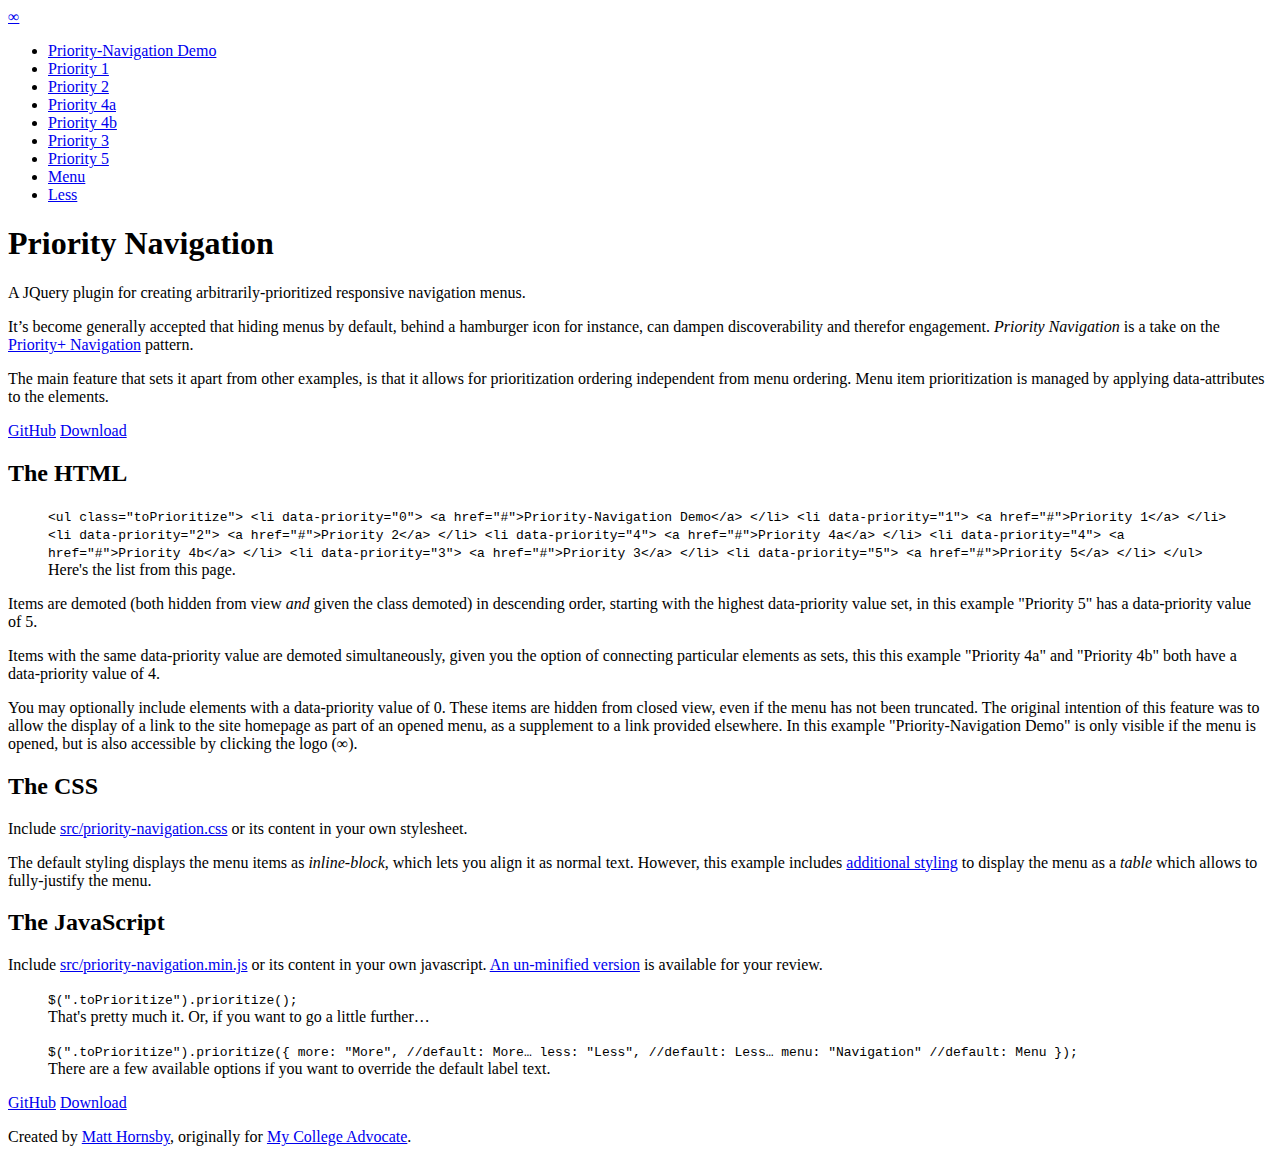
==== index.html @ eafb47c9 "firefox work-around under Development" ====
<!DOCTYPE html>
<!--[if IE 7]>
<html class="ie ie7" lang="en-US">
<![endif]-->
<!--[if IE 8]>
<html class="ie ie8" lang="en-US">
<![endif]-->
<!--[if !(IE 7) & !(IE 8)]><!-->
<html lang="en-US">
<!--<![endif]-->
	<head>
		<meta charset="UTF-8">
		<meta name="viewport" content="width=device-width, initial-scale=1">
		<title>Priority Navigation Demo</title>
		<link rel="stylesheet" href="src/priority-navigation.css"><!-- default styling, required for functionality -->
		<link rel="stylesheet" href="demo/demo-nav.css"><!-- styling for this demo only, including display:table overrides -->
		<link rel="stylesheet" href="demo/demo-content.css"><!-- content styling, you don't need this -->
	</head>
	<body>
		<header>
			<a href="#" rel="me" id="logo">&infin;</a>
			<nav>
				<ul class="toPrioritize">
					<li data-priority="0">
						<a href="#">Priority-Navigation Demo</a>
					</li>
					<li data-priority="1">
						<a href="#">Priority 1</a>
					</li>
					<li data-priority="2">
						<a href="#">Priority 2</a>
					</li>
					<li data-priority="4">
						<a href="#">Priority 4a</a>
					</li>
					<li data-priority="4">
						<a href="#">Priority 4b</a>
					</li>
			
					<li data-priority="3">
						<a href="#">Priority 3</a>
					</li>
			
					<li data-priority="5">
						<a href="#">Priority 5</a>
					</li>
					
				
				</ul>
			</nav>
		</header>
		<section>
			
			<article>
				
				<header>
					<h1>Priority Navigation</h1>
					<p>A JQuery plugin for creating arbitrarily-prioritized responsive navigation menus.</p>
				</header>
				
				<p>
					It&rsquo;s become generally accepted that hiding menus by default, behind a hamburger icon for instance, can dampen discoverability and therefor engagement. <em>Priority Navigation</em> is a take on the <a href="https://css-tricks.com/the-priority-navigation-pattern/">Priority+ Navigation</a> pattern.
				</p>
				
				<p>
					The main feature that sets it apart from other examples, is that it allows for prioritization ordering independent from menu ordering. Menu item prioritization is managed by applying data-attributes to the elements.
				</p>

				<p class="button-wrapper">
					<a href="https://github.com/matthornsby/Priority-Navigation" class="github button">GitHub</a>
					
					<a href="https://github.com/matthornsby/priority-navigation/archive/master.zip" class="download button">Download</a>
				</p>
				
				<h2>The HTML</h2>
				
				<figure class="code">

<code>
&lt;ul class=&quot;toPrioritize&quot;&gt;
  &lt;li data-priority=&quot;0&quot;&gt;
    &lt;a href=&quot;#&quot;&gt;Priority-Navigation Demo&lt;/a&gt;
  &lt;/li&gt;
  &lt;li data-priority=&quot;1&quot;&gt;
    &lt;a href=&quot;#&quot;&gt;Priority 1&lt;/a&gt;
  &lt;/li&gt;
  &lt;li data-priority=&quot;2&quot;&gt;
    &lt;a href=&quot;#&quot;&gt;Priority 2&lt;/a&gt;
  &lt;/li&gt;
  &lt;li data-priority=&quot;4&quot;&gt;
    &lt;a href=&quot;#&quot;&gt;Priority 4a&lt;/a&gt;
  &lt;/li&gt;
  &lt;li data-priority=&quot;4&quot;&gt;
    &lt;a href=&quot;#&quot;&gt;Priority 4b&lt;/a&gt;
  &lt;/li&gt;
  &lt;li data-priority=&quot;3&quot;&gt;
    &lt;a href=&quot;#&quot;&gt;Priority 3&lt;/a&gt;
  &lt;/li&gt;
  &lt;li data-priority=&quot;5&quot;&gt;
    &lt;a href=&quot;#&quot;&gt;Priority 5&lt;/a&gt;
  &lt;/li&gt;
&lt;/ul&gt;
    
</code>
				
					<figcaption>
						Here's the list from this page.
					</figcaption>

				</figure>
				
				<p> Items are demoted (both hidden from view <em>and</em> given the class demoted) in descending order, starting with the highest data-priority value set, in this example "Priority 5" has  a data-priority value of&nbsp;5.</p>
				
				<p>Items with the same data-priority value are demoted simultaneously, given you the option of connecting particular elements as sets, this this example "Priority 4a" and "Priority 4b" both have a data-priority value of&nbsp;4.</p>
				
				<p>You may optionally include elements with a data-priority value of 0. These items are hidden from closed view, even if the menu has not been truncated. The original intention of this feature was to allow the display of a link to the site homepage as part of an opened menu, as a supplement to a link provided elsewhere. In this example "Priority-Navigation Demo" is only visible if the menu is opened, but is also accessible by clicking the logo (<span class="inline-logo">∞</span>).
				</p>	
					
				<h2>The CSS</h2>
				
				<p>Include <a href="src/priority-navigation.css">src/priority-navigation.css</a> or its content in your own stylesheet.</p>
				
				<p>The default styling displays the menu items as <em>inline-block</em>, which lets you align it as normal text. However, this example includes <a href="demo/demo-nav.css">additional styling</a> to display the menu as a <em>table</em> which allows to fully-justify the menu.</p>
				
				
					
				<h2>The JavaScript</h2>
				
				<p>Include <a href="src/priority-navigation.min.js">src/priority-navigation.min.js</a> or its content in your own javascript. <a href="src/priority-navigation.js">An un-minified version</a> is available for your review.</p>
				
				<figure class="code">

<code>
$(".toPrioritize").prioritize();
    
</code>

					<figcaption>
					That's pretty much it. Or, if you want to go a little further…
					</figcaption>
				</figure>
				
				<figure class="code">

<code>
$(".toPrioritize").prioritize({
  more: "More", //default: More…
  less: "Less", //default: Less…
  menu: "Navigation" //default: Menu
});
    
</code>

					<figcaption>
					There are a few available options if you want to override the default label text.
					</figcaption>
				</figure>
				
				<p class="button-wrapper">
					<a href="https://github.com/matthornsby/Priority-Navigation" class="github button">GitHub</a>
					
					<a href="https://github.com/matthornsby/priority-navigation/archive/master.zip" class="download button">Download</a>
				</p>

				
		</section>
		
		<footer>
			<p>Created by <a href="http://matthornsby.com">Matt Hornsby</a>, <span class="nowrap">originally for <a href="http://mycollegeadvocate.com">My College Advocate</a>.</span></p>
		</footer>
		
		<!--<script src="https://ajax.googleapis.com/ajax/libs/jquery/1.11.3/jquery.min.js"></script>-->
        <script>window.jQuery || document.write('<script src="src/jquery-1.11.3.min.js"><\/script>')</script>
		<!--<script src="src/priority-navigation.min.js"></script>-->
		<script src="src/priority-navigation.js"></script>
		<script>
		$(function() {
			$(".toPrioritize").prioritize({
			    more: "More",
			    less: "Less"
			});
		});
		</script>
	</body>
</html>
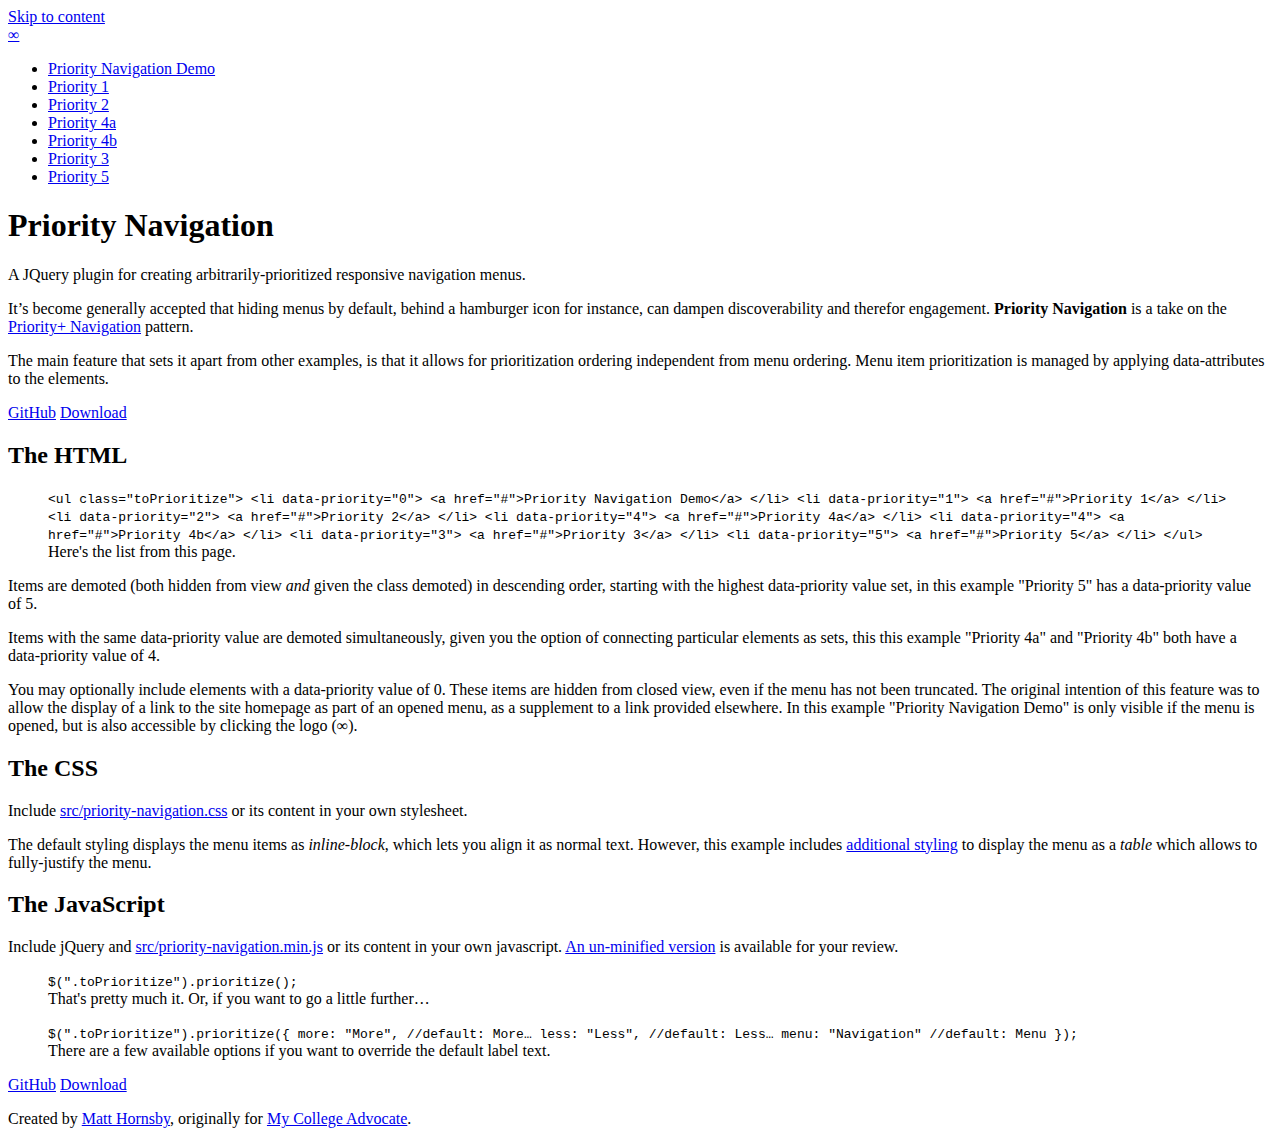
==== commit f38a07e3: "Merge branch 'gh-pages'" ====
--- a/index.html
+++ b/index.html
@@ -12,17 +12,19 @@
 		<meta charset="UTF-8">
 		<meta name="viewport" content="width=device-width, initial-scale=1">
 		<title>Priority Navigation Demo</title>
+		<meta name="description" content="A JQuery plugin for creating arbitrarily-prioritized responsive navigation menus.">
 		<link rel="stylesheet" href="src/priority-navigation.css"><!-- default styling, required for functionality -->
 		<link rel="stylesheet" href="demo/demo-nav.css"><!-- styling for this demo only, including display:table overrides -->
 		<link rel="stylesheet" href="demo/demo-content.css"><!-- content styling, you don't need this -->
 	</head>
 	<body>
+		<a href="#main" id="skipmain" class="hidden">Skip to content</a>
 		<header>
-			<a href="#" rel="me" id="logo">&infin;</a>
+			<a href="#" rel="me" id="logo" aria-label="Demo Logo - infinity symbol">&infin;</a>
 			<nav>
 				<ul class="toPrioritize">
 					<li data-priority="0">
-						<a href="#">Priority-Navigation Demo</a>
+						<a href="#">Priority Navigation Demo</a>
 					</li>
 					<li data-priority="1">
 						<a href="#">Priority 1</a>
@@ -49,6 +51,7 @@
 				</ul>
 			</nav>
 		</header>
+		<main id="main">
 		<section>
 			
 			<article>
@@ -59,7 +62,7 @@
 				</header>
 				
 				<p>
-					It&rsquo;s become generally accepted that hiding menus by default, behind a hamburger icon for instance, can dampen discoverability and therefor engagement. <em>Priority Navigation</em> is a take on the <a href="https://css-tricks.com/the-priority-navigation-pattern/">Priority+ Navigation</a> pattern.
+					It&rsquo;s become generally accepted that hiding menus by default, behind a hamburger icon for instance, can dampen discoverability and therefor engagement. <strong>Priority Navigation</strong> is a take on the <a href="https://css-tricks.com/the-priority-navigation-pattern/">Priority+ Navigation</a> pattern.
 				</p>
 				
 				<p>
@@ -67,7 +70,7 @@
 				</p>
 
 				<p class="button-wrapper">
-					<a href="https://github.com/matthornsby/Priority-Navigation" class="github button">GitHub</a>
+					<a href="https://github.com/matthornsby/priority-navigation" class="github button">GitHub</a>
 					
 					<a href="https://github.com/matthornsby/priority-navigation/archive/master.zip" class="download button">Download</a>
 				</p>
@@ -79,7 +82,7 @@
 <code>
 &lt;ul class=&quot;toPrioritize&quot;&gt;
   &lt;li data-priority=&quot;0&quot;&gt;
-    &lt;a href=&quot;#&quot;&gt;Priority-Navigation Demo&lt;/a&gt;
+    &lt;a href=&quot;#&quot;&gt;Priority Navigation Demo&lt;/a&gt;
   &lt;/li&gt;
   &lt;li data-priority=&quot;1&quot;&gt;
     &lt;a href=&quot;#&quot;&gt;Priority 1&lt;/a&gt;
@@ -113,7 +116,7 @@
 				
 				<p>Items with the same data-priority value are demoted simultaneously, given you the option of connecting particular elements as sets, this this example "Priority 4a" and "Priority 4b" both have a data-priority value of&nbsp;4.</p>
 				
-				<p>You may optionally include elements with a data-priority value of 0. These items are hidden from closed view, even if the menu has not been truncated. The original intention of this feature was to allow the display of a link to the site homepage as part of an opened menu, as a supplement to a link provided elsewhere. In this example "Priority-Navigation Demo" is only visible if the menu is opened, but is also accessible by clicking the logo (<span class="inline-logo">∞</span>).
+				<p>You may optionally include elements with a data-priority value of 0. These items are hidden from closed view, even if the menu has not been truncated. The original intention of this feature was to allow the display of a link to the site homepage as part of an opened menu, as a supplement to a link provided elsewhere. In this example "Priority Navigation Demo" is only visible if the menu is opened, but is also accessible by clicking the <span class="nowrap">logo (<span class="inline-logo" aria-label="Demo Logo - infinity symbol">∞</span>).</span>
 				</p>	
 					
 				<h2>The CSS</h2>
@@ -126,7 +129,7 @@
 					
 				<h2>The JavaScript</h2>
 				
-				<p>Include <a href="src/priority-navigation.min.js">src/priority-navigation.min.js</a> or its content in your own javascript. <a href="src/priority-navigation.js">An un-minified version</a> is available for your review.</p>
+				<p>Include jQuery and <a href="src/priority-navigation.min.js">src/priority-navigation.min.js</a> or its content in your own javascript. <a href="src/priority-navigation.js">An un-minified version</a> is available for your review.</p>
 				
 				<figure class="code">
 
@@ -157,22 +160,22 @@
 				</figure>
 				
 				<p class="button-wrapper">
-					<a href="https://github.com/matthornsby/Priority-Navigation" class="github button">GitHub</a>
+					<a href="https://github.com/matthornsby/priority-navigation" class="github button">GitHub</a>
 					
 					<a href="https://github.com/matthornsby/priority-navigation/archive/master.zip" class="download button">Download</a>
 				</p>
 
 				
 		</section>
+		</main>
 		
 		<footer>
 			<p>Created by <a href="http://matthornsby.com">Matt Hornsby</a>, <span class="nowrap">originally for <a href="http://mycollegeadvocate.com">My College Advocate</a>.</span></p>
 		</footer>
 		
-		<!--<script src="https://ajax.googleapis.com/ajax/libs/jquery/1.11.3/jquery.min.js"></script>-->
+		<script src="https://ajax.googleapis.com/ajax/libs/jquery/1.11.3/jquery.min.js"></script>
         <script>window.jQuery || document.write('<script src="src/jquery-1.11.3.min.js"><\/script>')</script>
-		<!--<script src="src/priority-navigation.min.js"></script>-->
-		<script src="src/priority-navigation.js"></script>
+		<script src="src/priority-navigation.min.js"></script>
 		<script>
 		$(function() {
 			$(".toPrioritize").prioritize({
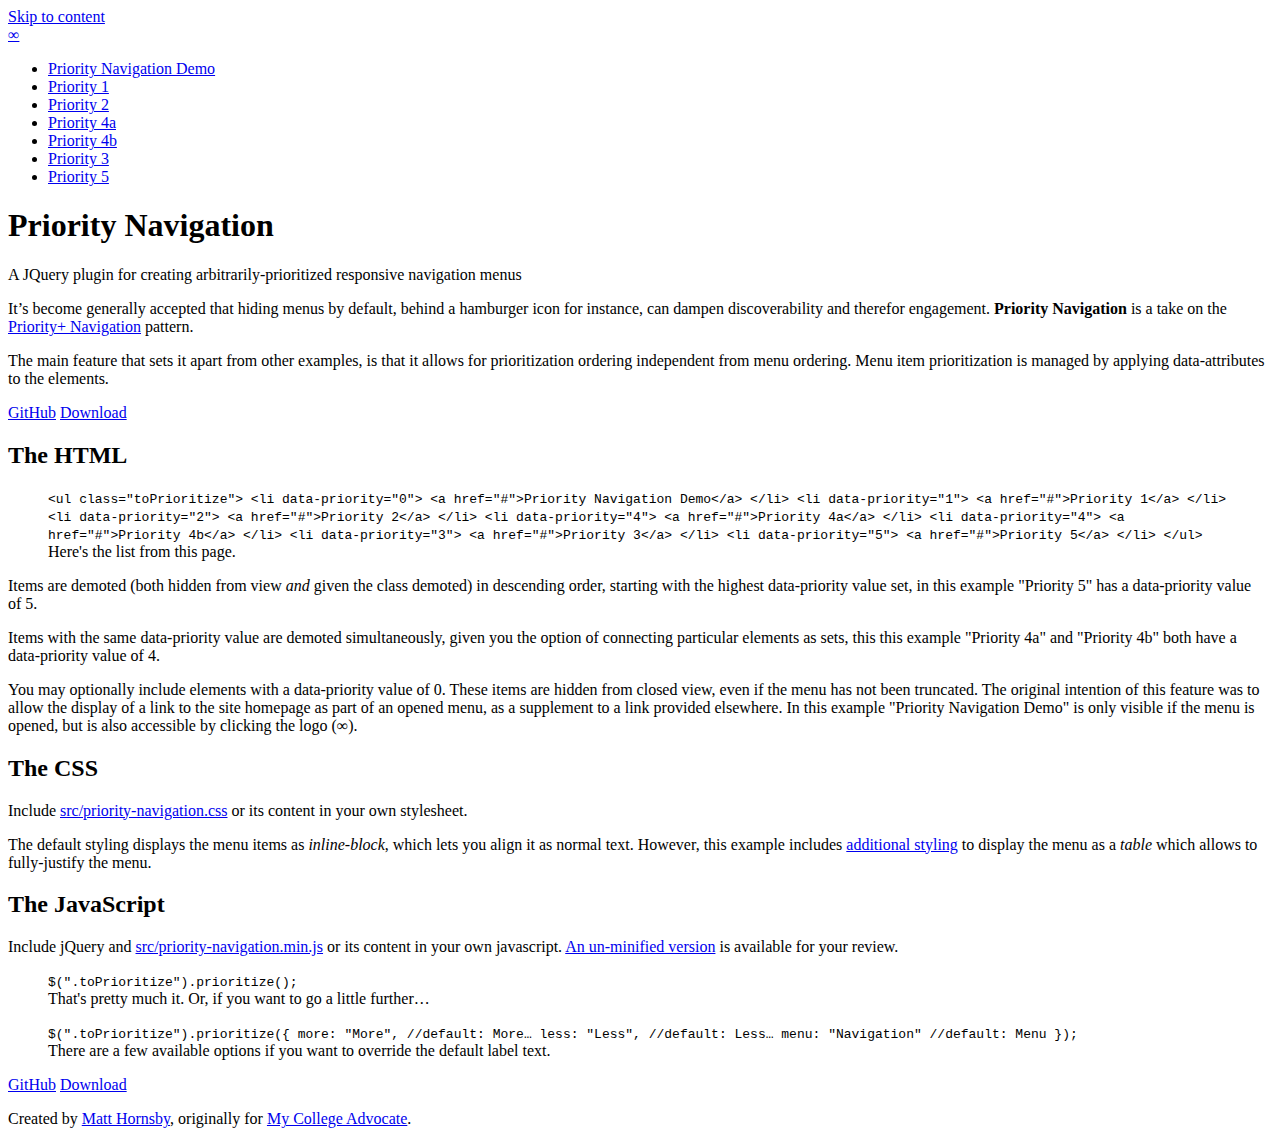
==== commit 564dd7f7: "meta description tweak" ====
--- a/index.html
+++ b/index.html
@@ -11,8 +11,8 @@
 	<head>
 		<meta charset="UTF-8">
 		<meta name="viewport" content="width=device-width, initial-scale=1">
-		<title>Priority Navigation Demo</title>
-		<meta name="description" content="A JQuery plugin for creating arbitrarily-prioritized responsive navigation menus.">
+		<title>Priority Navigation</title>
+		<meta name="description" content="Priority Navigation is a JQuery plugin for creating arbitrarily-prioritized responsive navigation menus">
 		<link rel="stylesheet" href="src/priority-navigation.css"><!-- default styling, required for functionality -->
 		<link rel="stylesheet" href="demo/demo-nav.css"><!-- styling for this demo only, including display:table overrides -->
 		<link rel="stylesheet" href="demo/demo-content.css"><!-- content styling, you don't need this -->
@@ -38,45 +38,41 @@
 					<li data-priority="4">
 						<a href="#">Priority 4b</a>
 					</li>
-			
 					<li data-priority="3">
 						<a href="#">Priority 3</a>
 					</li>
-			
 					<li data-priority="5">
 						<a href="#">Priority 5</a>
 					</li>
-					
-				
 				</ul>
 			</nav>
 		</header>
 		<main id="main">
 		<section>
-			
+
 			<article>
-				
+
 				<header>
 					<h1>Priority Navigation</h1>
-					<p>A JQuery plugin for creating arbitrarily-prioritized responsive navigation menus.</p>
+					<p>A JQuery plugin for creating arbitrarily-prioritized responsive navigation menus</p>
 				</header>
-				
+
 				<p>
-					It&rsquo;s become generally accepted that hiding menus by default, behind a hamburger icon for instance, can dampen discoverability and therefor engagement. <strong>Priority Navigation</strong> is a take on the <a href="https://css-tricks.com/the-priority-navigation-pattern/">Priority+ Navigation</a> pattern.
+					It&rsquo;s become generally accepted that hiding menus by default, behind a hamburger icon for instance, can dampen discoverability and therefor engagement. <strong>Priority Navigation</strong> is a take on the <a href="https://css-tricks.com/the-priority-navigation-pattern/">Priority+ Navigation</a>&nbsp;pattern.
 				</p>
-				
+
 				<p>
-					The main feature that sets it apart from other examples, is that it allows for prioritization ordering independent from menu ordering. Menu item prioritization is managed by applying data-attributes to the elements.
+					The main feature that sets it apart from other examples, is that it allows for prioritization ordering independent from menu ordering. Menu&nbsp;item prioritization is managed by applying data-attributes to the&nbsp;elements.
 				</p>
 
 				<p class="button-wrapper">
 					<a href="https://github.com/matthornsby/priority-navigation" class="github button">GitHub</a>
-					
+
 					<a href="https://github.com/matthornsby/priority-navigation/archive/master.zip" class="download button">Download</a>
 				</p>
-				
+
 				<h2>The HTML</h2>
-				
+
 				<figure class="code">
 
 <code>
@@ -103,46 +99,52 @@
     &lt;a href=&quot;#&quot;&gt;Priority 5&lt;/a&gt;
   &lt;/li&gt;
 &lt;/ul&gt;
-    
+
 </code>
-				
+
 					<figcaption>
 						Here's the list from this page.
 					</figcaption>
 
 				</figure>
-				
+
 				<p> Items are demoted (both hidden from view <em>and</em> given the class demoted) in descending order, starting with the highest data-priority value set, in this example "Priority 5" has  a data-priority value of&nbsp;5.</p>
-				
+
 				<p>Items with the same data-priority value are demoted simultaneously, given you the option of connecting particular elements as sets, this this example "Priority 4a" and "Priority 4b" both have a data-priority value of&nbsp;4.</p>
-				
+
 				<p>You may optionally include elements with a data-priority value of 0. These items are hidden from closed view, even if the menu has not been truncated. The original intention of this feature was to allow the display of a link to the site homepage as part of an opened menu, as a supplement to a link provided elsewhere. In this example "Priority Navigation Demo" is only visible if the menu is opened, but is also accessible by clicking the <span class="nowrap">logo (<span class="inline-logo" aria-label="Demo Logo - infinity symbol">∞</span>).</span>
-				</p>	
-					
+				</p>
+
 				<h2>The CSS</h2>
-				
-				<p>Include <a href="src/priority-navigation.css">src/priority-navigation.css</a> or its content in your own stylesheet.</p>
-				
-				<p>The default styling displays the menu items as <em>inline-block</em>, which lets you align it as normal text. However, this example includes <a href="demo/demo-nav.css">additional styling</a> to display the menu as a <em>table</em> which allows to fully-justify the menu.</p>
-				
-				
-					
+
+				<p>
+					Include <a href="src/priority-navigation.css">src/priority-navigation.css</a> or its content in your own stylesheet.
+				</p>
+
+				<p>
+					The default styling displays the menu items as <em>inline-block</em>, which lets you align it as normal text. However, this example includes <a href="demo/demo-nav.css">additional styling</a> to display the menu as a <em>table</em> which allows to fully-justify the&nbsp;menu.
+				</p>
+
+
+
 				<h2>The JavaScript</h2>
-				
-				<p>Include jQuery and <a href="src/priority-navigation.min.js">src/priority-navigation.min.js</a> or its content in your own javascript. <a href="src/priority-navigation.js">An un-minified version</a> is available for your review.</p>
-				
+
+				<p>
+					Include jQuery and <a href="src/priority-navigation.min.js">src/priority-navigation.min.js</a> or its content in your own javascript. <a href="src/priority-navigation.js">An un-minified version</a> is available for your&nbsp;review.
+				</p>
+
 				<figure class="code">
 
 <code>
 $(".toPrioritize").prioritize();
-    
+
 </code>
 
 					<figcaption>
 					That's pretty much it. Or, if you want to go a little further…
 					</figcaption>
 				</figure>
-				
+
 				<figure class="code">
 
 <code>
@@ -151,28 +153,29 @@
   less: "Less", //default: Less…
   menu: "Navigation" //default: Menu
 });
-    
+
 </code>
-
 					<figcaption>
 					There are a few available options if you want to override the default label text.
 					</figcaption>
 				</figure>
-				
+
 				<p class="button-wrapper">
 					<a href="https://github.com/matthornsby/priority-navigation" class="github button">GitHub</a>
-					
+
 					<a href="https://github.com/matthornsby/priority-navigation/archive/master.zip" class="download button">Download</a>
 				</p>
 
-				
+
 		</section>
 		</main>
-		
+
 		<footer>
-			<p>Created by <a href="http://matthornsby.com">Matt Hornsby</a>, <span class="nowrap">originally for <a href="http://mycollegeadvocate.com">My College Advocate</a>.</span></p>
+			<p>
+				Created by <a href="http://matthornsby.com">Matt&nbsp;Hornsby</a>, <span class="nowrap">originally for <a href="http://mycollegeadvocate.com">My College Advocate</a>.</span>
+			</p>
 		</footer>
-		
+
 		<script src="https://ajax.googleapis.com/ajax/libs/jquery/1.11.3/jquery.min.js"></script>
         <script>window.jQuery || document.write('<script src="src/jquery-1.11.3.min.js"><\/script>')</script>
 		<script src="src/priority-navigation.min.js"></script>
@@ -185,4 +188,4 @@
 		});
 		</script>
 	</body>
-</html>+</html>
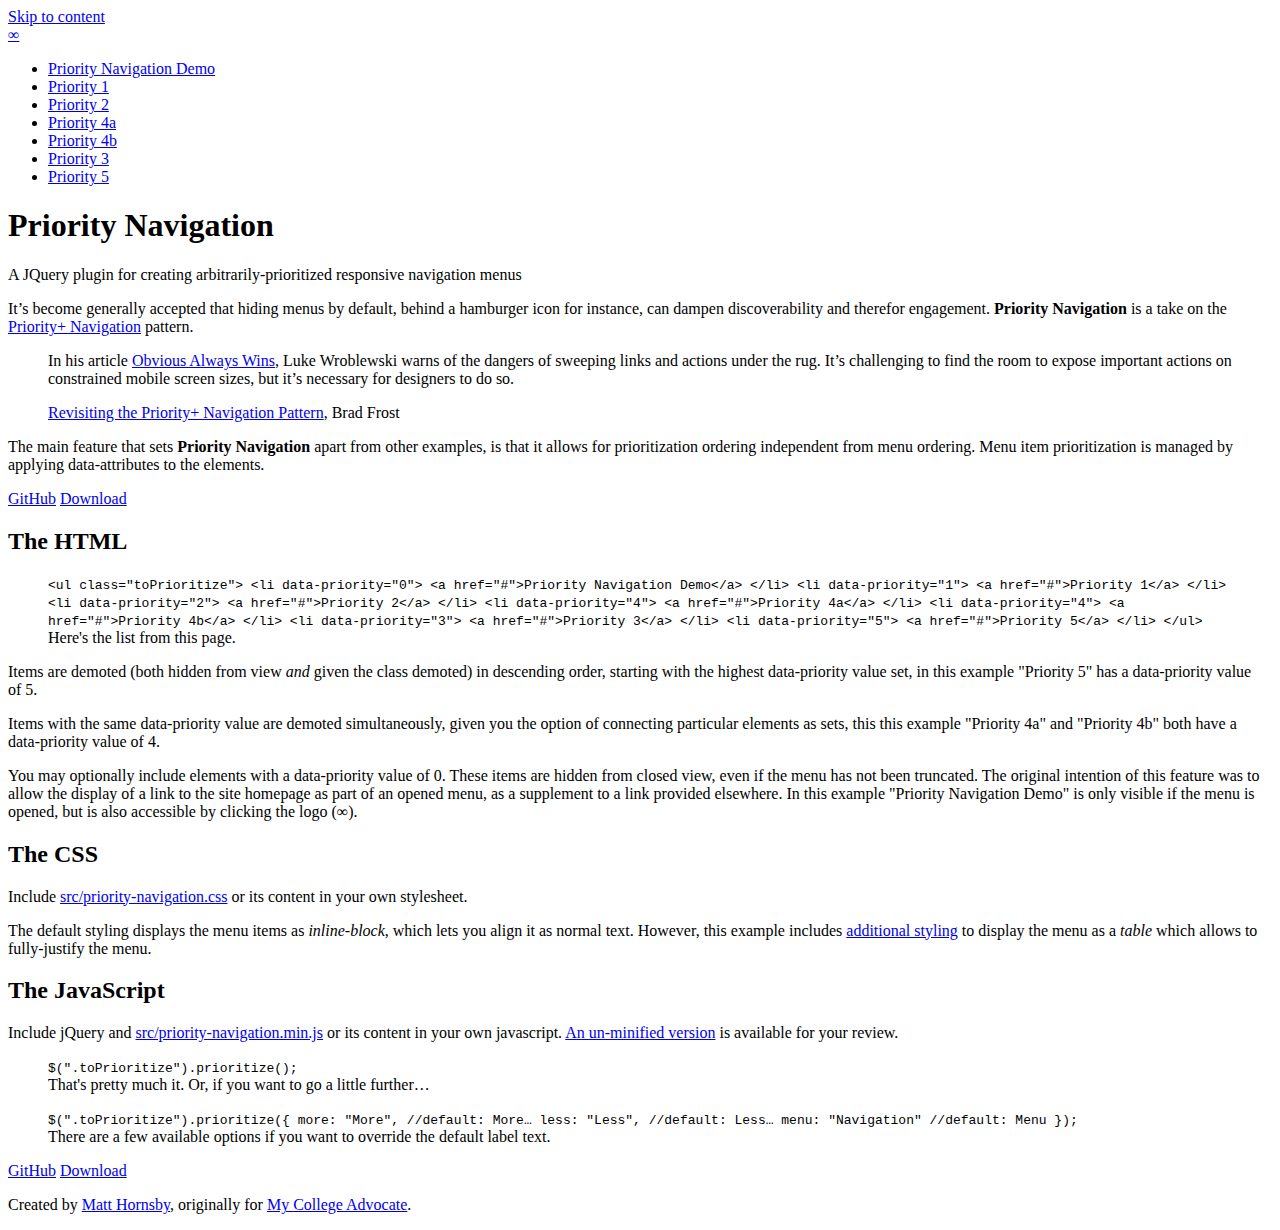
==== commit 82094dba: "fix that" ====
--- a/index.html
+++ b/index.html
@@ -12,6 +12,7 @@
 		<meta charset="UTF-8">
 		<meta name="viewport" content="width=device-width, initial-scale=1">
 		<title>Priority Navigation</title>
+		<link rel="canonical" href="https://matthornsby.github.io/priority-navigation/" />
 		<meta name="description" content="Priority Navigation is a JQuery plugin for creating arbitrarily-prioritized responsive navigation menus">
 		<link rel="stylesheet" href="src/priority-navigation.css"><!-- default styling, required for functionality -->
 		<link rel="stylesheet" href="demo/demo-nav.css"><!-- styling for this demo only, including display:table overrides -->
@@ -61,8 +62,15 @@
 					It&rsquo;s become generally accepted that hiding menus by default, behind a hamburger icon for instance, can dampen discoverability and therefor engagement. <strong>Priority Navigation</strong> is a take on the <a href="https://css-tricks.com/the-priority-navigation-pattern/">Priority+ Navigation</a>&nbsp;pattern.
 				</p>
 
-				<p>
-					The main feature that sets it apart from other examples, is that it allows for prioritization ordering independent from menu ordering. Menu&nbsp;item prioritization is managed by applying data-attributes to the&nbsp;elements.
+				<blockquote cite="http://bradfrost.com/blog/post/revisiting-the-priority-pattern/">
+					<p>In his article <a href="http://www.lukew.com/ff/entry.asp?1945">Obvious Always Wins</a>, Luke Wroblewski warns of the dangers of sweeping links and actions under the rug. It’s challenging to find the room to expose important actions on constrained mobile screen sizes, but it’s necessary for designers to do&nbsp;so.</p>
+					<footer>
+						<a href="http://bradfrost.com/blog/post/revisiting-the-priority-pattern/">Revisiting the Priority+ Navigation Pattern</a>, <span class="nowrap">Brad Frost</span>
+					</footer>
+				</blockquote>
+
+				<p>
+					The main feature that sets <strong>Priority Navigation</strong> apart from other examples, is that it allows for prioritization ordering independent from menu ordering. Menu&nbsp;item prioritization is managed by applying data-attributes to the&nbsp;elements.
 				</p>
 
 				<p class="button-wrapper">
@@ -187,5 +195,15 @@
 			});
 		});
 		</script>
+
+		<!-- this is form demo tracking, remove it for your implementation -->
+		<script>
+		  (function(i,s,o,g,r,a,m){i['GoogleAnalyticsObject']=r;i[r]=i[r]||function(){
+		  (i[r].q=i[r].q||[]).push(arguments)},i[r].l=1*new Date();a=s.createElement(o),
+		  m=s.getElementsByTagName(o)[0];a.async=1;a.src=g;m.parentNode.insertBefore(a,m)
+		  })(window,document,'script','//www.google-analytics.com/analytics.js','ga');
+		  ga('create', 'UA-4314936-4', 'auto');
+		  ga('send', 'pageview');
+		</script>
 	</body>
 </html>
